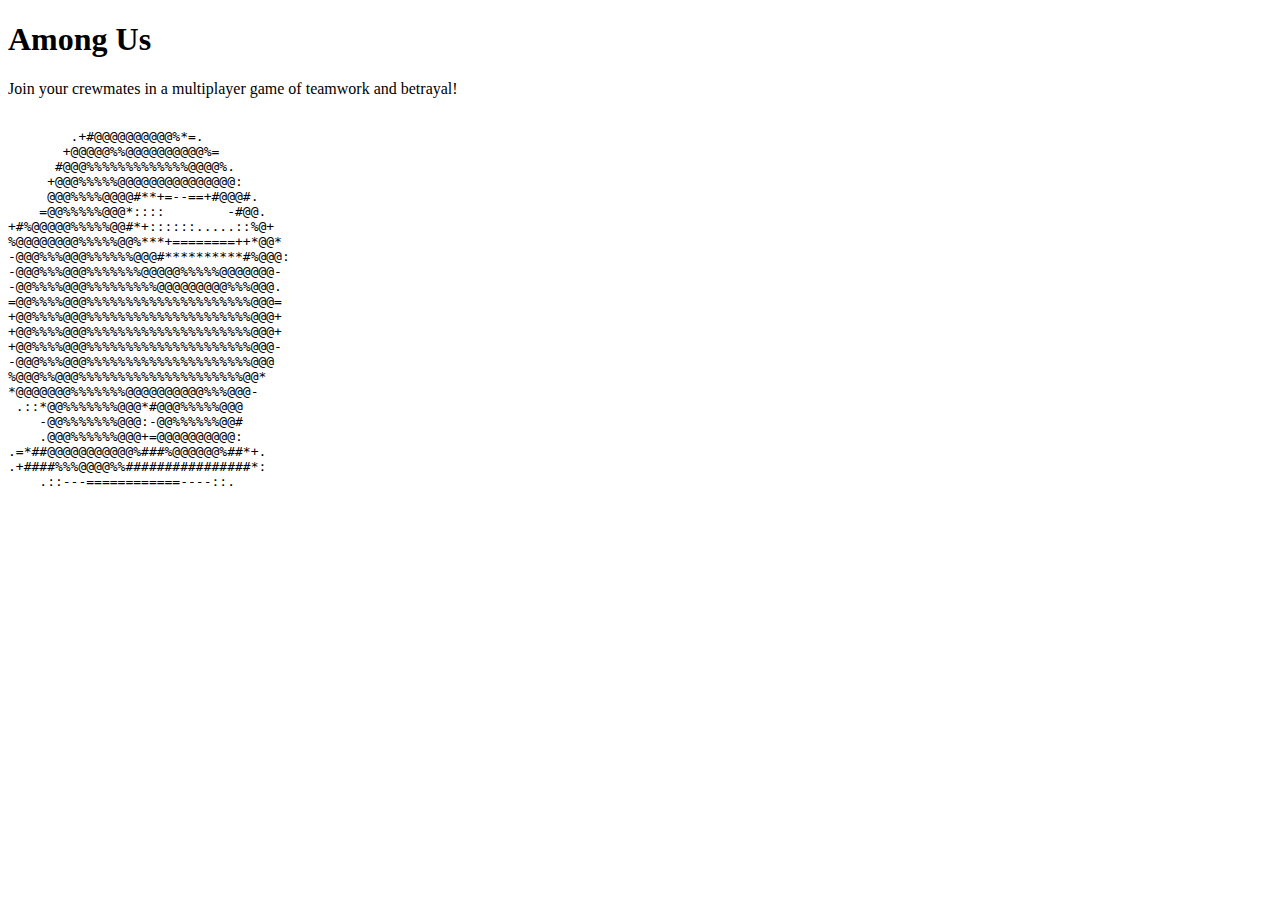
==== index.html @ 45b51529 "Update index.html" ====
<!DOCTYPE html>
<html lang="en">
<head>
    <meta charset="UTF-8">
    <meta name="viewport" content="width=device-width, initial-scale=1.0">
    <title>Document</title>
</head>
<body>
    <h1>Among Us</h1>
    <p>Join your crewmates in a multiplayer game of teamwork and betrayal!</p>
    <pre>                                                                                          
        .+#@@@@@@@@@@%*=.                                   
       +@@@@@%%@@@@@@@@@@%=                                 
      #@@@%%%%%%%%%%%%%@@@@%.                               
     +@@@%%%%%@@@@@@@@@@@@@@@:                              
     @@@%%%%@@@@#**+=--==+#@@@#.                            
    =@@%%%%%@@@*::::        -#@@.                           
+#%@@@@@%%%%%@@#*+::::::.....::%@+                           
%@@@@@@@@%%%%%@@%***+========++*@@*                           
-@@@%%%@@@%%%%%%@@@#**********#%@@@:                           
-@@@%%%@@@%%%%%%%@@@@@%%%%%@@@@@@@-                            
-@@%%%%@@@%%%%%%%%%@@@@@@@@@%%%@@@.                            
=@@%%%%@@@%%%%%%%%%%%%%%%%%%%%%@@@=                            
+@@%%%%@@@%%%%%%%%%%%%%%%%%%%%%@@@+                            
+@@%%%%@@@%%%%%%%%%%%%%%%%%%%%%@@@+                            
+@@%%%%@@@%%%%%%%%%%%%%%%%%%%%%@@@-                            
-@@@%%%@@@%%%%%%%%%%%%%%%%%%%%%@@@                             
%@@@%%@@@%%%%%%%%%%%%%%%%%%%%%@@*                             
*@@@@@@@%%%%%%%@@@@@@@@@@%%%@@@-                             
 .::*@@%%%%%%%@@@*#@@@%%%%%@@@                              
    -@@%%%%%%%@@@:-@@%%%%%%@@#                              
    .@@@%%%%%%@@@+=@@@@@@@@@@:                              
.=*##@@@@@@@@@@@%###%@@@@@@%##*+.                           
.+####%%%@@@@%%################*:                           
    .::---============----::.                               </pre>
</body>
</html>
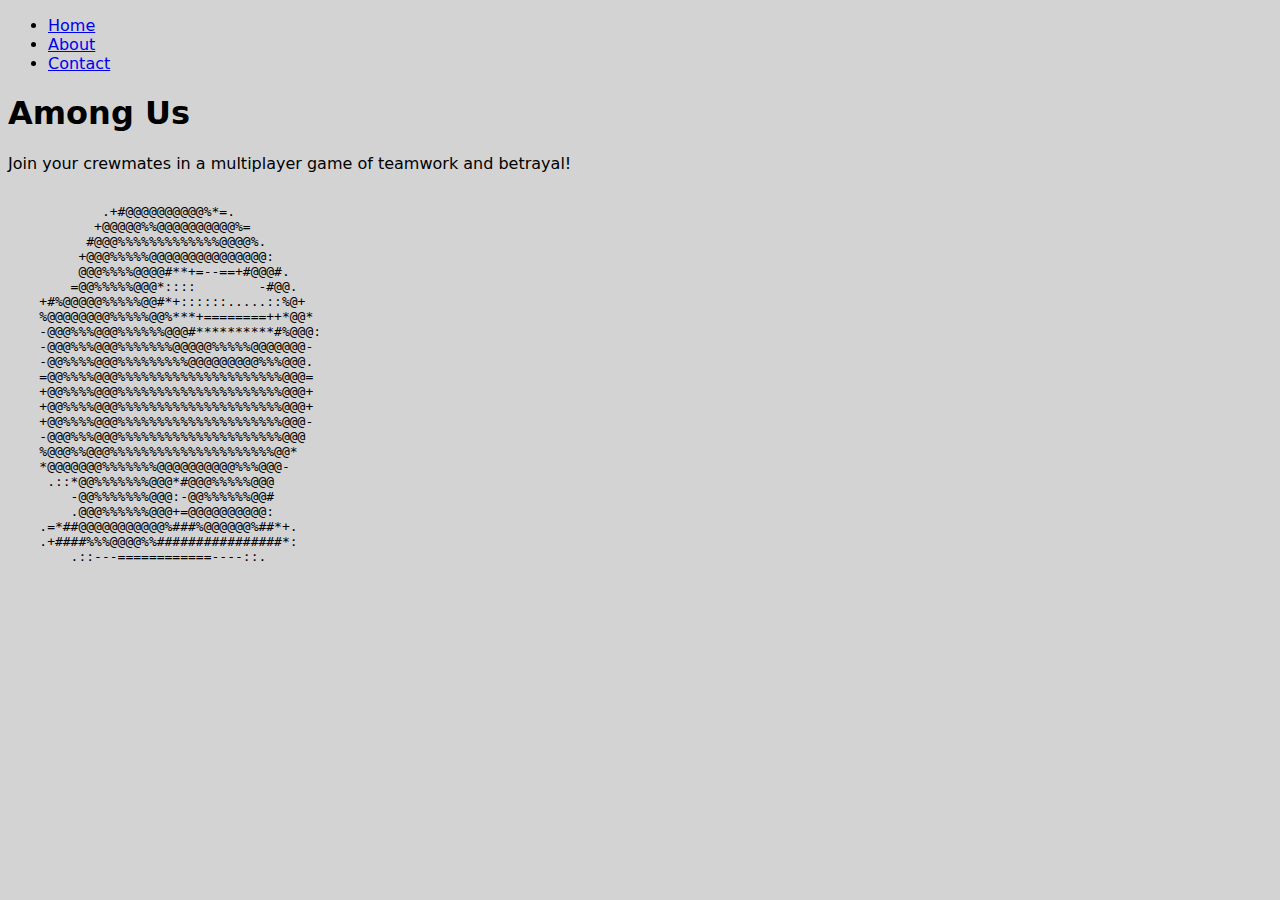
==== commit 0860fdd5: "Added responsive layout" ====
--- a/index.html
+++ b/index.html
@@ -4,34 +4,51 @@
     <meta charset="UTF-8">
     <meta name="viewport" content="width=device-width, initial-scale=1.0">
     <title>Document</title>
+    <link rel="stylesheet" href="style.css">
 </head>
 <body>
-    <h1>Among Us</h1>
-    <p>Join your crewmates in a multiplayer game of teamwork and betrayal!</p>
-    <pre>                                                                                          
-        .+#@@@@@@@@@@%*=.                                   
-       +@@@@@%%@@@@@@@@@@%=                                 
-      #@@@%%%%%%%%%%%%%@@@@%.                               
-     +@@@%%%%%@@@@@@@@@@@@@@@:                              
-     @@@%%%%@@@@#**+=--==+#@@@#.                            
-    =@@%%%%%@@@*::::        -#@@.                           
-+#%@@@@@%%%%%@@#*+::::::.....::%@+                           
-%@@@@@@@@%%%%%@@%***+========++*@@*                           
--@@@%%%@@@%%%%%%@@@#**********#%@@@:                           
--@@@%%%@@@%%%%%%%@@@@@%%%%%@@@@@@@-                            
--@@%%%%@@@%%%%%%%%%@@@@@@@@@%%%@@@.                            
-=@@%%%%@@@%%%%%%%%%%%%%%%%%%%%%@@@=                            
-+@@%%%%@@@%%%%%%%%%%%%%%%%%%%%%@@@+                            
-+@@%%%%@@@%%%%%%%%%%%%%%%%%%%%%@@@+                            
-+@@%%%%@@@%%%%%%%%%%%%%%%%%%%%%@@@-                            
--@@@%%%@@@%%%%%%%%%%%%%%%%%%%%%@@@                             
-%@@@%%@@@%%%%%%%%%%%%%%%%%%%%%@@*                             
-*@@@@@@@%%%%%%%@@@@@@@@@@%%%@@@-                             
- .::*@@%%%%%%%@@@*#@@@%%%%%@@@                              
-    -@@%%%%%%%@@@:-@@%%%%%%@@#                              
-    .@@@%%%%%%@@@+=@@@@@@@@@@:                              
-.=*##@@@@@@@@@@@%###%@@@@@@%##*+.                           
-.+####%%%@@@@%%################*:                           
-    .::---============----::.                               </pre>
+    <header>
+        <ul>
+            <li><a href="index.html">Home</a></li>
+            <li><a href="about.html">About</a></li>
+            <li><a href="contact.html">Contact</a></li>
+        </ul>
+    </header>
+
+    <main>
+        <h1>Among Us</h1>
+        <p>Join your crewmates in a multiplayer game of teamwork and betrayal!</p>
+        <pre>                                                                                          
+            .+#@@@@@@@@@@%*=.                                   
+           +@@@@@%%@@@@@@@@@@%=                                 
+          #@@@%%%%%%%%%%%%%@@@@%.                               
+         +@@@%%%%%@@@@@@@@@@@@@@@:                              
+         @@@%%%%@@@@#**+=--==+#@@@#.                            
+        =@@%%%%%@@@*::::        -#@@.                           
+    +#%@@@@@%%%%%@@#*+::::::.....::%@+                           
+    %@@@@@@@@%%%%%@@%***+========++*@@*                           
+    -@@@%%%@@@%%%%%%@@@#**********#%@@@:                           
+    -@@@%%%@@@%%%%%%%@@@@@%%%%%@@@@@@@-                            
+    -@@%%%%@@@%%%%%%%%%@@@@@@@@@%%%@@@.                            
+    =@@%%%%@@@%%%%%%%%%%%%%%%%%%%%%@@@=                            
+    +@@%%%%@@@%%%%%%%%%%%%%%%%%%%%%@@@+                            
+    +@@%%%%@@@%%%%%%%%%%%%%%%%%%%%%@@@+                            
+    +@@%%%%@@@%%%%%%%%%%%%%%%%%%%%%@@@-                            
+    -@@@%%%@@@%%%%%%%%%%%%%%%%%%%%%@@@                             
+    %@@@%%@@@%%%%%%%%%%%%%%%%%%%%%@@*                             
+    *@@@@@@@%%%%%%%@@@@@@@@@@%%%@@@-                             
+     .::*@@%%%%%%%@@@*#@@@%%%%%@@@                              
+        -@@%%%%%%%@@@:-@@%%%%%%@@#                              
+        .@@@%%%%%%@@@+=@@@@@@@@@@:                              
+    .=*##@@@@@@@@@@@%###%@@@@@@%##*+.                           
+    .+####%%%@@@@%%################*:                           
+        .::---============----::.                               </pre>
+    </main>
+
+    <footer>
+
+    </footer>
+
+    
 </body>
 </html>--- a/style.css
+++ b/style.css
@@ -0,0 +1,39 @@
+body {
+    margin: 16;
+    background-color: lightgrey;
+    font-family: system-ui, -apple-system, BlinkMacSystemFont, 'Segoe UI', Roboto, Oxygen, Ubuntu, Cantarell, 'Open Sans', 'Helvetica Neue', sans-serif;
+}
+
+/* TOP NAVIGATION BAR */
+header nav {
+    background-color: aliceblue;
+}
+
+header nav ul {
+    list-style: none;
+    padding: 0;
+    margin: 0;
+    display: flex;
+    flex-direction: column;
+}
+
+header nav li { 
+    Padding: 10px 20px;
+}
+
+header nav a {
+    text-decoration: none;
+    color: black;
+    text-transform: capitalize;
+}
+
+/* TABLET VIEW */
+@media screen and (min-width: 768px) {
+    header nav ul {
+        flex-direction: row;
+        justify-content: space-evenly;
+    }
+}
+
+/* DESKTOP VIEW */
+@media screen and (min-width: 1024px)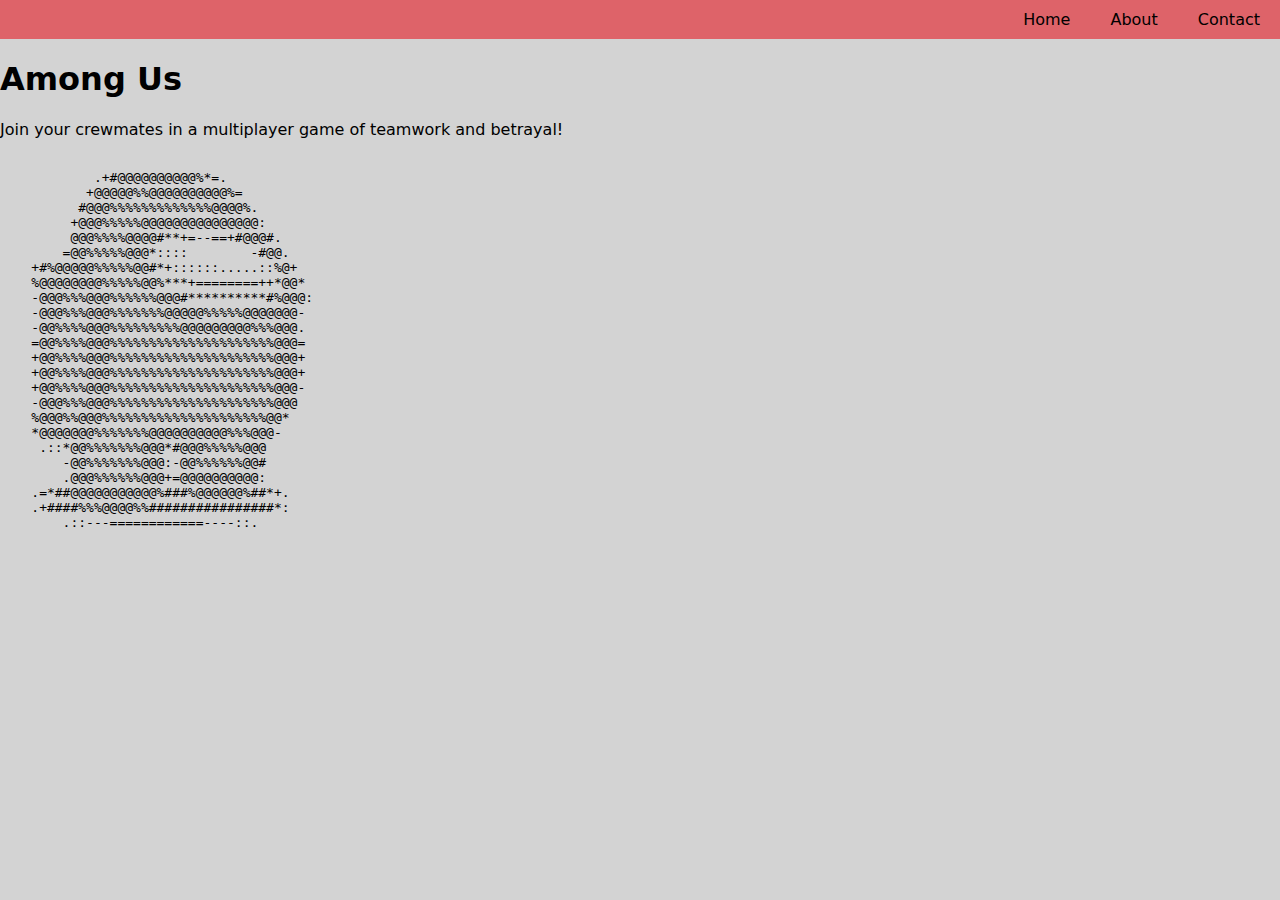
==== commit a4c89250: "updated nav" ====
--- a/index.html
+++ b/index.html
@@ -8,11 +8,13 @@
 </head>
 <body>
     <header>
-        <ul>
-            <li><a href="index.html">Home</a></li>
-            <li><a href="about.html">About</a></li>
-            <li><a href="contact.html">Contact</a></li>
-        </ul>
+        <nav>
+            <ul>
+                <li><a href="index.html">Home</a></li>
+                <li><a href="about.html">About</a></li>
+                <li><a href="contact.html">Contact</a></li>
+            </ul>
+        </nav>
     </header>
 
     <main>
--- a/style.css
+++ b/style.css
@@ -1,5 +1,5 @@
 body {
-    margin: 16;
+    margin: 0;
     background-color: lightgrey;
     font-family: system-ui, -apple-system, BlinkMacSystemFont, 'Segoe UI', Roboto, Oxygen, Ubuntu, Cantarell, 'Open Sans', 'Helvetica Neue', sans-serif;
 }
@@ -14,7 +14,7 @@
     padding: 0;
     margin: 0;
     display: flex;
-    flex-direction: column;
+    flex-direction: row;
 }
 
 header nav li { 
@@ -29,6 +29,10 @@
 
 /* TABLET VIEW */
 @media screen and (min-width: 768px) {
+    header nav {
+        background-color: rgb(222, 99, 105);
+    }
+    
     header nav ul {
         flex-direction: row;
         justify-content: space-evenly;
@@ -36,4 +40,8 @@
 }
 
 /* DESKTOP VIEW */
-@media screen and (min-width: 1024px)+@media screen and (min-width: 1024px) {
+    header nav ul {
+        justify-content: flex-end;
+    }
+}